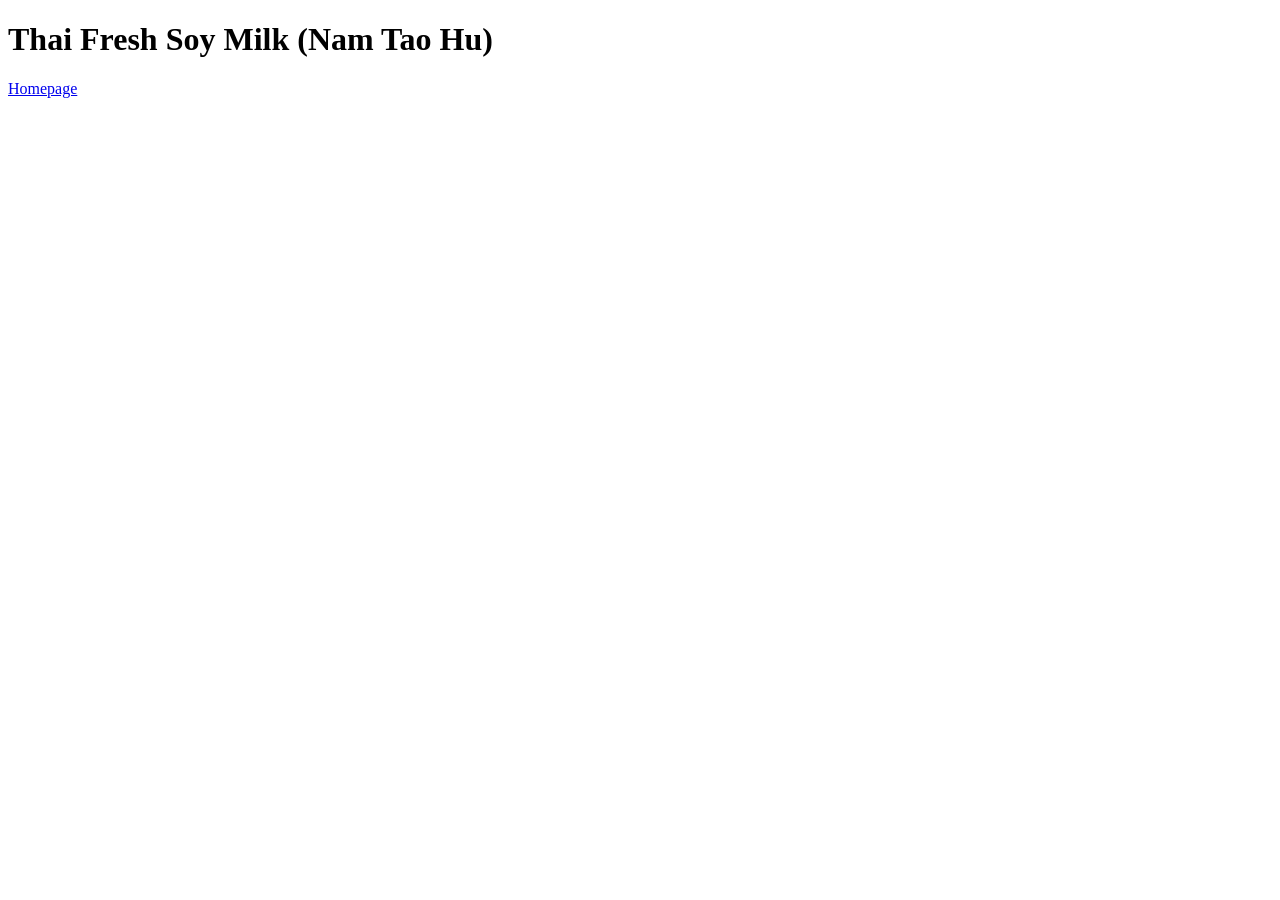
==== recipes/nam-tao-hu.html @ b84d5cfc "Add nam tao hu recipe page and navigation link" ====
<!DOCTYPE html>
<html lang="en">
<head>
    <meta charset="UTF-8">
    <meta name="viewport" content="width=device-width, initial-scale=1.0">
    <title>Nam Tao Hu</title>
</head>
<body>
    <h1>Thai Fresh Soy Milk (Nam Tao Hu)</h1>
    <p><a href="./../index.html">Homepage</a></p>
</body>
</html>
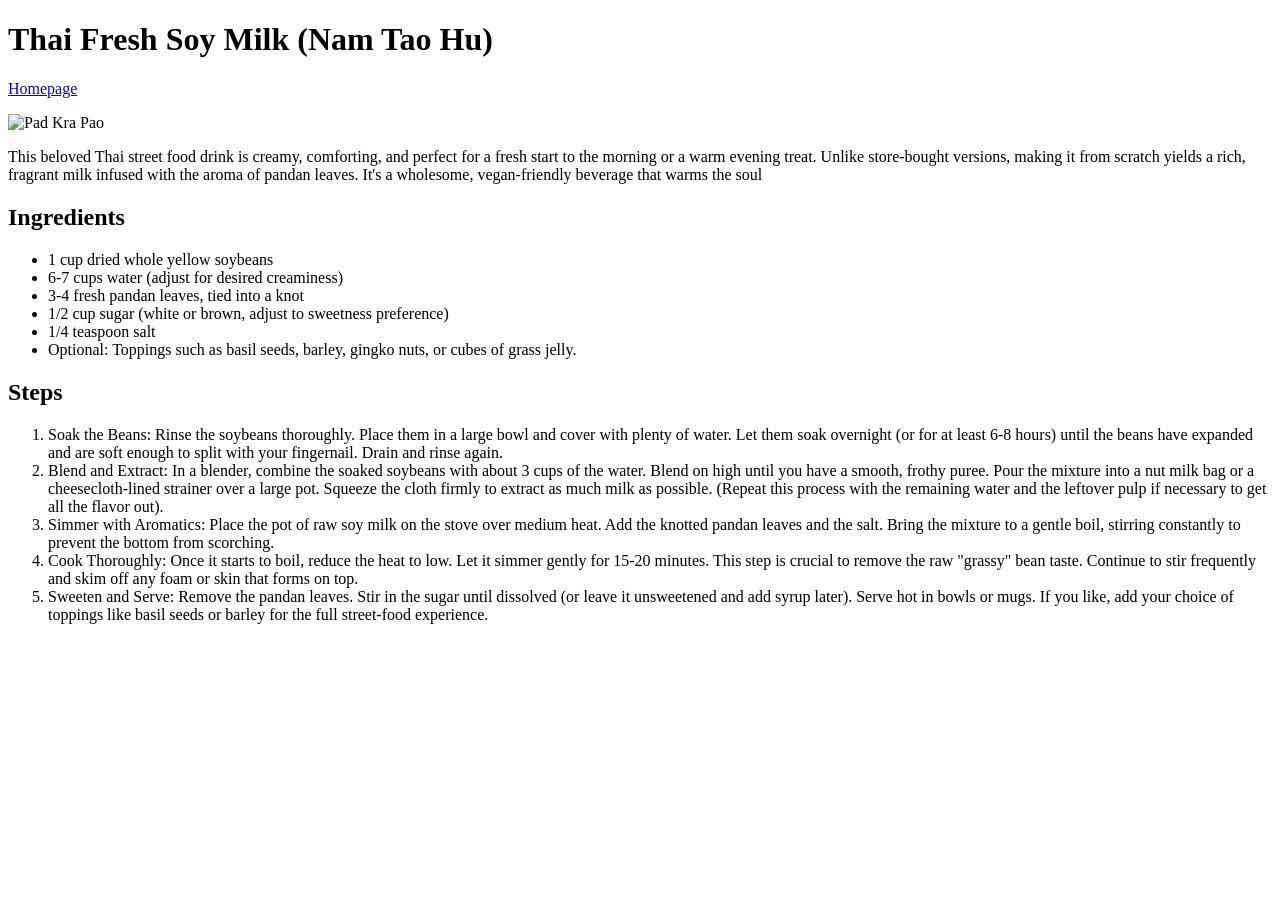
==== commit b1e4df11: "Add nam tao hu images, ingredients, and steps" ====
--- a/recipes/nam-tao-hu.html
+++ b/recipes/nam-tao-hu.html
@@ -8,5 +8,46 @@
 <body>
     <h1>Thai Fresh Soy Milk (Nam Tao Hu)</h1>
     <p><a href="./../index.html">Homepage</a></p>
+    <img src="./../images/nam-tao-hu.png" alt="Pad Kra Pao" height="300" width="300">
+    <p>
+        This beloved Thai street food drink is creamy, comforting, and perfect for a fresh start to the morning or a warm evening treat. 
+        Unlike store-bought versions, making it from scratch yields a rich, fragrant milk infused with the aroma of pandan leaves. 
+        It's a wholesome, vegan-friendly beverage that warms the soul
+    </p>
+    <h2>Ingredients</h2>
+    <ul>
+        <li>1 cup dried whole yellow soybeans</li>
+        <li>6-7 cups water (adjust for desired creaminess)</li>
+        <li>3-4 fresh pandan leaves, tied into a knot</li>
+        <li>1/2 cup sugar (white or brown, adjust to sweetness preference)</li>
+        <li>1/4 teaspoon salt</li>
+        <li>Optional: Toppings such as basil seeds, barley, gingko nuts, or cubes of grass jelly.</li>
+    </ul>
+    <h2>Steps</h2>
+    <ol>
+        <li>
+            Soak the Beans: Rinse the soybeans thoroughly. Place them in a large bowl and cover with plenty of water. 
+            Let them soak overnight (or for at least 6-8 hours) until the beans have expanded and are soft enough to split with your fingernail. 
+            Drain and rinse again.
+        </li>
+        <li>
+            Blend and Extract: In a blender, combine the soaked soybeans with about 3 cups of the water. 
+            Blend on high until you have a smooth, frothy puree. Pour the mixture into a nut milk bag or a cheesecloth-lined strainer over a large pot. 
+            Squeeze the cloth firmly to extract as much milk as possible. 
+            (Repeat this process with the remaining water and the leftover pulp if necessary to get all the flavor out).
+        </li>
+        <li>
+            Simmer with Aromatics: Place the pot of raw soy milk on the stove over medium heat. 
+            Add the knotted pandan leaves and the salt. Bring the mixture to a gentle boil, stirring constantly to prevent the bottom from scorching.
+        </li>
+        <li>
+            Cook Thoroughly: Once it starts to boil, reduce the heat to low. Let it simmer gently for 15-20 minutes. 
+            This step is crucial to remove the raw "grassy" bean taste. Continue to stir frequently and skim off any foam or skin that forms on top.
+        </li>
+        <li>
+            Sweeten and Serve: Remove the pandan leaves. Stir in the sugar until dissolved (or leave it unsweetened and add syrup later). 
+            Serve hot in bowls or mugs. If you like, add your choice of toppings like basil seeds or barley for the full street-food experience.
+        </li>
+    </ol>
 </body>
 </html>
